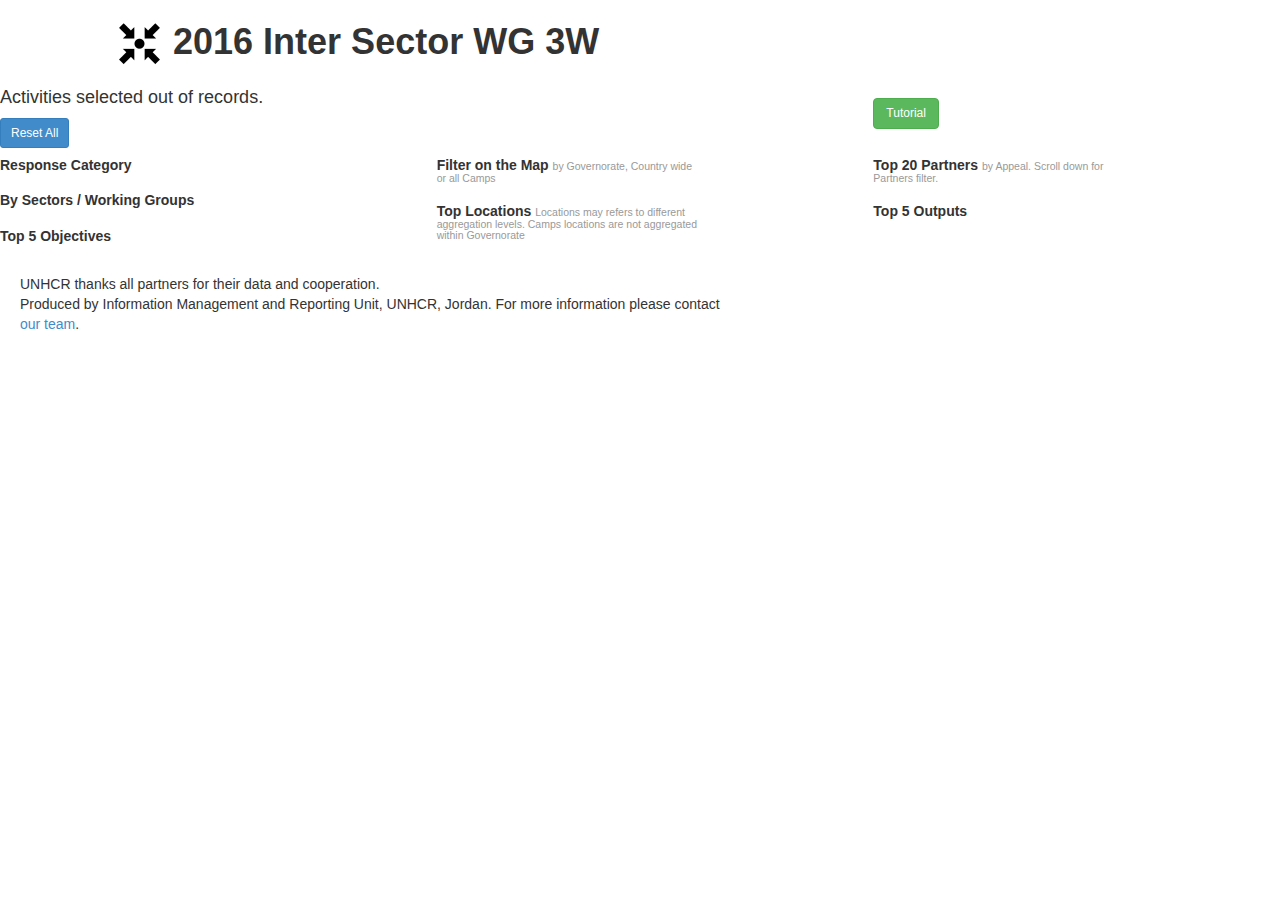
==== index2.html @ 53f2fb6f "Commit" ====
<html lang="en"><head>
<meta http-equiv="content-type" content="text/html; charset=UTF-8">
<meta charset="utf-8">
<meta content="width=device-width, initial-scale=1.0, minimum-scale=1.0, maximum-scale=1.0" name="viewport">
<meta property="og:title" content="Inter Sector WG 3W">
<meta property="og:type" content="article">
<meta property="og:url" content="http://data.unhcr.org/">
<meta property="og:image" content="http://data.unhcr.org/jordan/3rp/thumbnail.jpg">
<meta property="og:site_name" content="Inter Sector WG 3W">
<meta property="og:description" content="Inter Sector WG 3W">
    <title>2016 Inter Sector WG 3W</title>
    <meta name="viewport" content="width=device-width, initial-scale=1.0">
    <!-- Bootstrap -->
    <link rel="stylesheet" href="css/bootstrap.css">
    <link rel="stylesheet" type="text/css" href="css/dc.css">
    <link rel="stylesheet" type="text/css" href="css/3w-dashboard.css">
    <!-- Add IntroJs styles and JS -->
    <link rel="stylesheet" type="text/css" href="css/introjs.css">
    <script type="text/javascript" src="js/intro.js"></script>
    <script src="js/jquery.js"></script>

    <!-- map the data to the GeoJSON object -->
    <script src="js/data.js"></script>
    <link href="http://www.unhcr.org/favicon.ico" rel="icon" type="image/x-icon">
  <style>@-webkit-keyframes popaqisqezremkggezpgzrwftdammlcebrfuyv {50% {-webkit-transform:scale(1.2);}100% {-webkit-transform:scale(1);}}@keyframes popaqisqezremkggezpgzrwftdammlcebrfuyv {50% {-webkit-transform:scale(1.2);transform:scale(1.2);}100% {-webkit-transform:scale(1);transform:scale(1);}}#aqisqezremkggezpgzrwftdammlcebrfuyv{padding:0;margin:0;font:13px Arial,Helvetica;text-transform:none;font-size: 100%;vertical-align:baseline;line-height:normal;color:#fff;position:static;border:solid 2px #fff !important;color:#fff !important;display:block !important;height:auto !important;margin:0 !important;opacity:0.9 !important;padding:7px 10px !important;position:fixed !important;visibility:visible !important;width:auto !important;z-index:2147483647 !important;-moz-border-radius:5px !important;border-radius:5px !important;-moz-box-shadow:0px 0px 20px #000 !important;box-shadow:0px 0px 20px #000 !important;}.aqisqezremkggezpgzrwftdammlcebrfuyv-blocked{padding:0;margin:0;font:13px Arial,Helvetica;text-transform:none;font-size: 100%;vertical-align:baseline;line-height:normal;color:#fff;position:static;color:#AAA !important;display:inline !important;text-decoration:line-through !important;}#aqisqezremkggezpgzrwftdammlcebrfuyv br{display:block !important;padding:0;margin:0;font:13px Arial,Helvetica;text-transform:none;font-size: 100%;vertical-align:baseline;line-height:normal;color:#fff;position:static;}#aqisqezremkggezpgzrwftdammlcebrfuyv span{background:transparent !important;padding:0;margin:0;font:13px Arial,Helvetica;text-transform:none;font-size: 100%;vertical-align:baseline;line-height:normal;color:#fff;position:static;}#aqisqezremkggezpgzrwftdammlcebrfuyv div{padding:0;margin:0;font:13px Arial,Helvetica;text-transform:none;font-size: 100%;vertical-align:baseline;line-height:normal;color:#fff;position:static;border:0 !important;margin:0 !important;padding:0 !important;width:auto !important;letter-spacing:normal !important;font:13px Arial,Helvetica !important;text-align:left !important;text-shadow:none !important;text-transform:none !important;word-spacing:normal !important;}#aqisqezremkggezpgzrwftdammlcebrfuyv a{padding:0;margin:0;font:13px Arial,Helvetica;text-transform:none;font-size: 100%;vertical-align:baseline;line-height:normal;color:#fff;position:static;font-weight:normal !important;background:none !important;text-decoration:underline !important;color:#fff !important;}a#aqisqezremkggezpgzrwftdammlcebrfuyv-gear{padding:0;margin:0;font:13px Arial,Helvetica;text-transform:none;font-size: 100%;vertical-align:baseline;line-height:normal;color:#fff;position:static;text-decoration:none !important;position:absolute !important;display:none !important;font-size:20px !important;width:20px !important;height:20px !important;line-height:20px !important;text-align:center !important;background-color:rgba(255,255,255,.8) !important;background-image:url(resource://firefox-at-ghostery-dot-com/ghostery/data/images/gear.svg) !important;background-size:16px 16px !important;background-position:center center !important;background-repeat:no-repeat !important;text-decoration:none !important;}a#aqisqezremkggezpgzrwftdammlcebrfuyv-gear:hover{-webkit-animation-name:popaqisqezremkggezpgzrwftdammlcebrfuyv !important;animation-name:popaqisqezremkggezpgzrwftdammlcebrfuyv !important;-webkit-animation-duration:0.3s !important;animation-duration:0.3s !important;}#aqisqezremkggezpgzrwftdammlcebrfuyv:hover #aqisqezremkggezpgzrwftdammlcebrfuyv-gear{text-decoration:none !important;display:inline-block !important;}#aqisqezremkggezpgzrwftdammlcebrfuyv hr{visibility:hidden !important;padding:0;margin:0;font:13px Arial,Helvetica;text-transform:none;font-size: 100%;vertical-align:baseline;line-height:normal;color:#fff;position:static;height:1em;}@media print{#aqisqezremkggezpgzrwftdammlcebrfuyv{display:none !important;}}</style></head>

  <body>
    <div class="container" id="dashboard">
                <h1><a  href="http://data.unhcr.org/jordan"><img src="images/coordination.png" style="height: 48px; width: 48px"></a>
        <strong>2016 Inter Sector WG 3W </strong></h1>
        
        </div>
        <div class="row">
            <div class="col-md-8">
                <div class="dc-chart" id="count-info" data-step="12" data-intro="Click on reset to cancel the filters." data-position="right">
                    <h4><strong><span class="filter-count"></span></strong> Activities selected out of <strong><span class="total-count"></span></strong> records.</div></h4>
                <a class="reset btn btn-primary btn-sm" id="reset" href="javascript:dc.filterAll();dc.redrawAll();">Reset All</a>
            </div>
            <br>
            <div class="col-md-4">
                <a class="btn btn btn-success" href="javascript:void(0);" onclick="javascript:introJs().start();">Tutorial</a>
            </div>
        </div>
        <div class="row">
            <div class="col-md-4">
                
                <div class="row">
                    <div id="category" class="col-xs-12 col-md-8 dc-chart" data-step="1" data-intro="Click on this row chart to filter by category." data-position="right">
                        <h5><strong>Response Category</strong></h5>
                    </div>
               </div>
                <div class="row">
                    <div id="sector" class="col-xs-12 col-md-8 dc-chart" data-step="2" data-intro="Click on this pie chart to filter by sector." data-position="right">
                        <h5><strong>By Sectors / Working Groups</strong></h5>   
                    </div>
                </div>
                
                <div class="row">
                    <div id="objective" class="col-xs-12 col-md-8 dc-chart" data-step="3" data-intro="Click on this row chart to filter by objective." data-position="right">
                        <h5><strong>Top 5 Objectives </strong><small>  </small></h5>
                    </div>
                   </div>
                <div style="position:relative;left:20px; width:700px">
				<br>
                UNHCR thanks all partners for their data and cooperation.
                <br>
                Produced by Information Management and Reporting Unit, UNHCR, Jordan. For more information please contact <a href="http://data.unhcr.org/jordan/team.html" target="_blank" >our team</a>.

               </div>
            </div>
            
            
            <div class="col-md-4">
                <div class="row">
                    <div id="map2" class="col-xs-12 col-md-8 dc-chart" data-step="4" data-intro="Or click on this map to filter by area of operation." data-position="right">
                        <h5><strong>Filter on the Map </strong><small>by Governorate, Country wide or all Camps</small></h5>
                        
                    </div>
                </div>
                <div class="row">
                    <div id="area" class="col-xs-12 col-md-8 dc-chart" data-step="5" data-intro="Click on this row chart to filter by area of operation." data-position="right">
                        <h5><strong>Top Locations </strong><small>Locations may refers to different aggregation levels. Camps locations are not aggregated within Governorate</small></h5>
                        
                    </div>

                </div>
               

            </div>
            
            
            <div class="col-md-4">
                <div class="row">
                    <div id="orgs" class="col-xs-12 col-md-8 dc-chart" data-step="6" data-intro="Click on this row chart to filter by partner." data-position="left">
                        <h5><strong>Top 20 Partners </strong><small>by Appeal. Scroll down for Partners filter.</small></h5>
                    </div>
					<div id="output" class="col-xs-12 col-md-8 dc-chart" data-step="7" data-intro="Click on this row chart to filter by output." data-position="right">
                        <h5><strong>Top 5 Outputs </strong><small> </small></h5>
                    </div>						
				</div>
				<div class="row">
				
                </div>                 
                
            </div>
        </div>
        <div class="row">
            <div class="col-md-12">
   
            </div>
        </div>
        
                


        
    </strong></strong></div><strong><strong>

    <script type="text/javascript" src="js/d3_002.js"></script>
    <script type="text/javascript" src="js/crossfilter.js"></script>
    <script type="text/javascript" src="js/dc.js"></script>
    <script type="text/javascript" src="js/d3.js"></script>

 <script>


        var sector_chart = dc.rowChart("#sector");
        var category_chart = dc.rowChart("#category");
        var org_chart = dc.rowChart("#orgs");
        var objective_chart = dc.rowChart("#objective");
        var output_chart = dc.rowChart("#output");
        var area_chart = dc.rowChart("#area");

        
        var map2_chart = dc.geoChoroplethChart("#map2");

        d3.csv("data/iswgviz.csv", function(csv_data){

            var numberFormat = d3.format(",f");
           // si = d3.format('s');
           // siMod = function(val) { return si(val).replace(/G/, 'B') };

            var cf = crossfilter(csv_data);

            cf.partner = cf.dimension(function(d) { return d.Agency; });
            cf.sector = cf.dimension(function(d) { return d.SubSector; });
            cf.category = cf.dimension(function(d) { return d.Inside3RP; });
            cf.objective = cf.dimension(function(d) { return d.Sector; });
            cf.output = cf.dimension(function(d) { return d.Output; });
            cf.area = cf.dimension(function(d) { return d.Province; });
            cf.rcode = cf.dimension(function(d) { return d.P_Code; });
            cf.total = cf.dimension(function(d) { return d.Total; });


            

            var partner = cf.partner.group();
            var sector = cf.sector.group();
            var category = cf.category.group();
            var objective = cf.objective.group();
            var output = cf.output.group();
            var area = cf.area.group();
            var rcode = cf.rcode.group();
            var all = cf.groupAll();
            
            
            var bytotalGroup = cf.total.groupAll().reduceSum(function (d) { return d.Total; });

            var sectorByTotal = cf.sector.group().reduceSum(function (d) { return d.Total; });
            var partnerByTotal = cf.partner.group().reduceSum(function (d) { return d.Total; });
            var categoryByTotal = cf.category.group().reduceSum(function (d) { return d.Total; });
            var objectiveByTotal = cf.objective.group().reduceSum(function (d) { return d.Total; });
            var outputByTotal = cf.output.group().reduceSum(function (d) { return d.Total; });
            var areaByTotal = cf.area.group().reduceSum(function (d) { return d.Total; });
            var rcodeByTotal = cf.rcode.group().reduceSum(function (d) { return d.Total; });
            




            // Implement bookmarking chart filters category --> Thanks to https://github.com/franckalbinet
            // Serializing filters values in URL
            function getFiltersValues() {
                var filters = [
                    { name: 'sector', value: sector_chart.filters()},
                    { name: 'objective', value: objective_chart.filters()},
                    { name: 'output', value: output_chart.filters()},
                    { name: 'category', value: category_chart.filters()},
                    { name: 'area', value: area_chart.filters()},
                    { name: 'map2', value: map2_chart.filters()},
                    { name: 'org', value: org_chart.filters()}
                    ];
                var recursiveEncoded = $.param( filters );
                location.hash = recursiveEncoded;
            }
            // Init chart filters
            function initFilters() {
                // Get hash values
                var parseHash = /^#sector=([A-Za-z0-9,_\-\/\s]*)&objective=([A-Za-z0-9,_\-\/\s]*)&output=([A-Za-z0-9,_\-\/\s]*)&category=([A-Za-z0-9,_\-\/\s]*)&area=([A-Za-z0-9,_\-\/\s]*)&map2=([A-Za-z0-9,_\-\/\s]*)&org=([A-Za-z0-9,_\-\/\s]*)$/;
                var parsed = parseHash.exec(decodeURIComponent(location.hash));
                function filter(chart, rank) {  // for instance chart = sector_chart and rank in URL hash = 1
                    // sector chart
                    if (parsed[rank] == "") {
                        chart.filter(null);
                    }
                    else {
                        var filterValues = parsed[rank].split(",");
                        for (var i = 0; i < filterValues.length; i++ ) {
                            chart.filter(filterValues[i]);
                        }
                    }
                }
                if (parsed) {
                    filter(sector_chart, 1);
                    filter(objective_chart, 2);
                    filter(output_chart, 3);
                    filter(category_chart, 4);
                    filter(area_chart, 5);
                    filter(map2_chart, 6);
                    filter(org_chart, 7);
                    filter(costunit_chart, 8);
                    filter(gender_chart, 9);
                    filter(target_chart, 10);
                }
            }

            // tooltips for row chart
            var rowTip = d3.tip()
                  .attr('class', 'd3-tip')
                  .offset([-10, 0])
                  .html(function (d) { return "<span style='color: #f0027f'>" +  d.key + "</span> : "  + numberFormat(d.value) + " Activities"; });




            dc.dataCount("#count-info")
                .dimension(cf)
                .group(all);



           dc.numberDisplay("#totalusd")
               .formatNumber(d3.format(",f"))
               .valueAccessor(function(d){return +d})
            .group(bytotalGroup);



            category_chart.width(400).height(100)
                .dimension(cf.category)
                .group(categoryByTotal)
                .elasticX(true)
                .on("filtered", getFiltersValues)
                .xAxis().ticks(4).tickFormat(d3.format("s"));

             /* 3W data are sorted per sector and color are allocated to sectors as per standard code in rrp6 */
            sector_chart.width(400).height(300)
                .dimension(cf.sector)
                .group(sectorByTotal)
                .elasticX(true)
                .on("filtered", getFiltersValues)
                .data(function(group) {
                    return group.top(15);
                })
                .colors(['#3182bd'])
                .colorDomain([0,0])
                .colorAccessor(function(d, i){return 1;})
				.margins({top: 0, right: 55, bottom: -1, left: 30})
                .xAxis().ticks(4).tickFormat(d3.format("s"));


            objective_chart.width(400).height(160)
                .dimension(cf.objective)
                .group(objectiveByTotal)
                .elasticX(true)
                .on("filtered", getFiltersValues)
                .data(function(group) {
                    return group.top(5);
                })
                .colors(['#3182bd'])
                .colorDomain([0,0])
                .colorAccessor(function(d, i){return 1;})
                .xAxis().ticks(4).tickFormat(d3.format("s"));

            output_chart.width(450).height(150)
                .dimension(cf.output)
                .group(outputByTotal)
                .elasticX(true)
                .on("filtered", getFiltersValues)
                .data(function(group) {
                    return group.top(5);
                })
                .colors(['#3182bd'])
                .colorDomain([0,0])
                .colorAccessor(function(d, i){return 1;})
                .xAxis().ticks(4).tickFormat(d3.format("s"));
                
                           

            area_chart.width(400).height(220)
                .dimension(cf.area)
                .group(areaByTotal)
                .elasticX(true)
                .on("filtered", getFiltersValues)
                .data(function(group) {
                    return group.top(6);
                })
                .colors(['#A9DDA9'])
                .colorDomain([0,0])
                .colorAccessor(function(d, i){return 1;})
                .xAxis().ticks(4).tickFormat(d3.format("s"));

            org_chart.width(450).height(480)
                .dimension(cf.partner)
                .group(partnerByTotal)
                .elasticX(true)
                .on("filtered", getFiltersValues)
                .data(function(group))
                .colors(['#3182bd'])
                .colorDomain([0,0])
                .colorAccessor(function(d, i){return 1;})
                .xAxis().ticks(4).tickFormat(d3.format("s"));


         /* Region map with ID rid */
            d3.json("data/Turkey_provinces.geojson", function (governJSON) {

                 map2_chart.width(400).height(300)
                    .dimension(cf.rcode)
                    .group(rcodeByTotal)
                    .colors(['#AAAAAA', "rgb(49,163,84)"]) //'#CB181D'
                    .colorDomain([0, 2])
 
                    .overlayGeoJson(governJSON.features, "P_CODE", function (d) {
                        return d.properties.P_CODE;
                    })
                    .projection(d3.geo.mercator().center([35.4, 38.5]).scale(2500)) /* Center on Jordan */
                    .title(function (d) {
                        return "Province: " + pcode2prov[d.key];
                    });
                    
                    $('#reset').on('click', function (){
                      dc.filterAll();
                      dc.redrawAll();
                      return false;
                    })
                    //dc.redrawAll();
                    dc.renderAll();

                    /* Customised infobox */
                    d3.selectAll("g.row").call(rowTip);
                    d3.selectAll("g.row").on('mouseover', rowTip.show)
                        .on('mouseout', rowTip.hide);
					

                });

            $('#loading').hide();
            $('#dashboard').show();

        });
	
	function rtip(){
            var numberFormat = d3.format(",f");	
            var rowTip = d3.tip()
                  .attr('class', 'd3-tip')
                  .offset([-10, 0])
                  .html(function (d) { return "<span style='color: #f0027f'>" +  d.key + "</span> : "  + numberFormat(d.value) + " Activities"; });

	
	                    d3.selectAll("g.row").call(rowTip);
                    d3.selectAll("g.row").on('mouseover', rowTip.show)
                        .on('mouseout', rowTip.hide);
				}	
    </script>
    <script src="js/bootstrap.js"></script>

   

  </strong></strong><div class="d3-tip n" style="position: absolute; display: none; box-sizing: border-box; top: 234.633px; left: 635px;"></div><div class="d3-tip n" style="position: absolute; display: none; box-sizing: border-box; top: 254.195px; left: 328.135px;"></div></body></html>
---- css/dc.css ----
.dc-chart rect.bar {
    stroke: none;
    cursor: pointer;
}

.dc-chart rect.bar:hover {
    fill-opacity: .5;
}

.dc-chart rect.stack1 {
    stroke: none;
    fill: red;
}

.dc-chart rect.stack2 {
    stroke: none;
    fill: white;
}

.dc-chart rect.deselected {
    stroke: none;
    fill: #ccc;
}

.dc-chart .pie-slice {
    fill: white;
    font-size: 12px;
    cursor: pointer;
}

.dc-chart .pie-slice :hover {
    fill-opacity: .8;
}

.dc-chart .selected path {
    stroke-width: 3;
    stroke: #ccc;
    fill-opacity: 1;
}

.dc-chart .deselected path {
    stroke: none;
    fill-opacity: .5;
    fill: #ccc;
}

.dc-chart .axis path, .axis line {
    fill: none;
    stroke: #000;
    shape-rendering: crispEdges;
}

.dc-chart .axis text {
    font: 10px sans-serif;
}

.dc-chart .grid-line {
    fill: none;
    stroke: #ccc;
    opacity: .5;
    shape-rendering: crispEdges;
}

.dc-chart .grid-line line {
    fill: none;
    stroke: #ccc;
    opacity: .5;
    shape-rendering: crispEdges;
}

.dc-chart .brush rect.background {
    z-index: -999;
}

.dc-chart .brush rect.extent {
    fill: steelblue;
    fill-opacity: .125;
}

.dc-chart .brush .resize path {
    fill: #eee;
    stroke: #666;
}

.dc-chart path.line {
    fill: none;
    stroke-width: 1.5px;
}

.dc-chart circle.dot {
    stroke: none;
}

.dc-chart g.dc-tooltip path {
    fill: none;
    stroke: grey;
    stroke-opacity: .8;
}

.dc-chart path.area {
    fill-opacity: .3;
    stroke: none;
}

.dc-chart .node {
    font-size: 0.7em;
    cursor: pointer;
}

.dc-chart .node :hover {
    fill-opacity: .8;
}

.dc-chart .selected circle {
    stroke-width: 3;
    stroke: #ccc;
    fill-opacity: 1;
}

.dc-chart .deselected circle {
    stroke: none;
    fill-opacity: .5;
    fill: #ccc;
}

.dc-chart .bubble {
    stroke: none;
    fill-opacity: 0.6;
}

.dc-data-count {
    float: right;
    margin-top: 15px;
    margin-right: 15px;
}

.dc-data-count .filter-count {
    color: #3182bd;
    font-weight: bold;
}

.dc-data-count .total-count {
    color: #3182bd;
    font-weight: bold;
}

.dc-data-table {
}

.dc-chart g.state {
    cursor: pointer;
}

.dc-chart g.state :hover {
    fill-opacity: .8;
}

.dc-chart g.state path {
    stroke: white;
}

.dc-chart g.selected path {
}

.dc-chart g.deselected path {
    fill: grey;
}

.dc-chart g.selected text {
}

.dc-chart g.deselected text {
    display: none;
}

.dc-chart g.county path {
    stroke: white;
    fill: none;
}

.dc-chart g.debug rect {
    fill: blue;
    fill-opacity: .2;
}

.dc-chart g.row rect {
    fill-opacity: 0.8;
    cursor: pointer;
}

.dc-chart g.row rect:hover {
    fill-opacity: 0.6;
}

.dc-chart g.row text {
    fill: white;
    font-size: 12px;
    cursor: pointer;
}

.dc-legend {
    font-size: 11px;
}

.dc-legend-item {
    cursor: pointer;
}

.dc-chart g.axis text {
    /* Makes it so the user can't accidentally click and select text that is meant as a label only */
    -webkit-user-select: none; /* Chrome/Safari */
    -moz-user-select: none; /* Firefox */
    -ms-user-select: none; /* IE10 */
    -o-user-select: none;
    user-select: none;
    pointer-events: none;
}

.dc-chart path.highlight {
    stroke-width: 3;
    fill-opacity: 1;
    stroke-opacity: 1;
}

.dc-chart .highlight {
    fill-opacity: 1;
    stroke-opacity: 1;
}

.dc-chart .fadeout {
    fill-opacity: 0.2;
    stroke-opacity: 0.2;
}

.dc-chart path.dc-mbolmbol, g.dc-legend-item.fadeout {
    fill-opacity: 0.5;
    stroke-opacity: 0.5;
}

.dc-hard .number-display {
    float: none;
}

.dc-chart .box {
  font: 10px sans-serif;
}

.dc-chart .box line,
.dc-chart .box rect,
.dc-chart .box circle {
  fill: #fff;
  stroke: #000;
  stroke-width: 1.5px;
}

.dc-chart .box .center {
  stroke-dasharray: 3,3;
}

.dc-chart .box .outlier {
  fill: none;
  stroke: #ccc;
}

.dc-chart .symbol{
    stroke: none;
}
---- css/3w-dashboard.css ----
/*
 * Override dc.js default styles for selection
 */

.dc-chart .selected path {
    stroke-width: 1;
    stroke: #ccc;
    fill-opacity: 1;
}

.dc-chart .selected path {
    stroke-width: 1;
    stroke: #ccc;
    fill-opacity: 1;
}

/*
 * Page specific styles
 */

.logo {
        height:50px;
	padding: 5px;
	margin: 5px;
}

.socialmedia {
  position: absolute;
  top: 5px;
  right: 60px;
z-index: 99999999;

}

.socialmedia img {
  padding: 2px;
}

.socialmedia img:hover {
  opacity: 0.7;
}


/* testing out d3 tooltip */
.d3-tip {
  line-height: 1;
  font-weight: bold;
  padding: 12px;
  background: rgba(0, 0, 0, 0.8);
  color: #fff;
  border-radius: 8px;
}

/* Creates a small triangle extender for the tooltip */
.d3-tip:after {
  box-sizing: border-box;
  display: inline;
  font-size: 10px;
  width: 100%;
  line-height: 1;
  color: rgba(0, 0, 0, 0.8);
  content: "\25BC";
  position: absolute;
  text-align: center;
}

/* Style northward tooltips differently */
.d3-tip.n:after {
  margin: -1px 0 0 0;
  top: 100%;
  left: 0;
}

.dc-chart g.row text {
    fill: #523530;
    font-size: 12px;
    cursor: pointer;
}

#logo{display:block;position:relative;top:13px;background:url("../images/coordination.png");width:48px;height:48px}

/* ### General control styles ### 
.viz-share div,
.viz-share .twitter,
.viz-share .facebook {
  display:block;
  position:absolute;
  background:#fff;
  border-radius:3px;
  -moz-border-radius:3px;
  -webkit-border-radius:3px;
  }
*/
/* ### Zoomer, close buttons, share ### 
.viz-share .close {
  position: absolute;
  text-indent:-9999px;
  background-image: url([data-uri]);
  background-repeat:no-repeat;
  overflow:hidden;
  background-position:-6px -6px;
  top:4px;
  right:4px;
  width:18px;
  height:18px;
  }

.viz-share .close:active {
  background-color:#ddd;
  }

.share {
  clear:left;
  right:10px;
  top:39px;
  width:66px;
  height:18px;
  padding:2px 0;
  font:bold 10px/18px Arial,sans-serif;
  text-align:center;
  text-transform:uppercase;
  background:#2F3E4A;
  border-radius:0 0 3px 3px;
  -moz-border-radius:0 0 3px 3px;
  -webkit-border-radius:0 0 3px 3px;
  color:#fff;
  position: absolute;
  z-index:2;
  border: 1px solid #282828;
  }
*/

/* ### Share ### 
.viz-share {
  background:#666;
  background:rgba(32,32,32,0.75);
  position:absolute;
  width:100%;
  height:100%;
  top:0px; left:0px; right:0px; bottom:0px;
  z-index:99999;
  }

.viz-share div {
  right:50%;
  top:50%;
  margin:-120px -180px 0px 0px;
  padding:19px;
  width:320px;
  height:200px;
  overflow:hidden;
  background: #CED1D9;
  line-height: 20px;
  color: #222;
  }
.viz-share p {
  margin-bottom: 20px;
}
.viz-share small {
  color:#999;
  }
.viz-share textarea {
  display:block;
  font:normal 10px/15px Arial,sans-serif;
  resize:none;
  border:1px solid #ccc;
  padding:4px;
  width:310px;
  color: #3c4e5a;
  box-shadow: inset #ddd 0px 1px 3px;
  -moz-box-shadow: inset #ddd 0px 1px 3px;
  -webkit-box-shadow: inset #ddd 0px 1px 3px;
  box-sizing: border-box;
  -moz-box-sizing: border-box;
  -webkit-box-sizing: border-box;
  }

.viz-share .twitter,
.viz-share .facebook {
  display:inline-block;
  position:relative;
  padding:2px 18px;
  margin-right:10px;
  background:#fff;
  color:#fff;
  font-weight:bold;
  }

.viz-share .twitter {
  background:#0ac;
  }

.viz-share .facebook {
  background:#359;
  }
  
*/
---- css/introjs.css ----
.introjs-overlay{position:absolute;z-index:999999;background-color:#000;opacity:0;background:-moz-radial-gradient(center,ellipse cover,rgba(0,0,0,0.4) 0,rgba(0,0,0,0.9) 100%);background:-webkit-gradient(radial,center center,0px,center center,100%,color-stop(0%,rgba(0,0,0,0.4)),color-stop(100%,rgba(0,0,0,0.9)));background:-webkit-radial-gradient(center,ellipse cover,rgba(0,0,0,0.4) 0,rgba(0,0,0,0.9) 100%);background:-o-radial-gradient(center,ellipse cover,rgba(0,0,0,0.4) 0,rgba(0,0,0,0.9) 100%);background:-ms-radial-gradient(center,ellipse cover,rgba(0,0,0,0.4) 0,rgba(0,0,0,0.9) 100%);background:radial-gradient(center,ellipse cover,rgba(0,0,0,0.4) 0,rgba(0,0,0,0.9) 100%);filter:progid:DXImageTransform.Microsoft.gradient(startColorstr='#66000000',endColorstr='#e6000000',GradientType=1);-ms-filter:"alpha(opacity=50)";filter:alpha(opacity=50);-webkit-transition:all .3s ease-out;-moz-transition:all .3s ease-out;-ms-transition:all .3s ease-out;-o-transition:all .3s ease-out;transition:all .3s ease-out}.introjs-fixParent{z-index:auto !important}.introjs-showElement{z-index:9999999 !important}.introjs-relativePosition{position:relative}.introjs-helperLayer{position:absolute;z-index:9999998;background-color:#FFF;background-color:rgba(255,255,255,.9);border:1px solid #777;border:1px solid rgba(0,0,0,.5);border-radius:4px;box-shadow:0 2px 15px rgba(0,0,0,.4);-webkit-transition:all .3s ease-out;-moz-transition:all .3s ease-out;-ms-transition:all .3s ease-out;-o-transition:all .3s ease-out;transition:all .3s ease-out}.introjs-helperNumberLayer{position:absolute;top:-16px;left:-16px;z-index:9999999999 !important;padding:2px;font-family:Arial,verdana,tahoma;font-size:13px;font-weight:bold;color:white;text-align:center;text-shadow:1px 1px 1px rgba(0,0,0,.3);background:#ff3019;background:-webkit-linear-gradient(top,#ff3019 0,#cf0404 100%);background:-webkit-gradient(linear,left top,left bottom,color-stop(0%,#ff3019),color-stop(100%,#cf0404));background:-moz-linear-gradient(top,#ff3019 0,#cf0404 100%);background:-ms-linear-gradient(top,#ff3019 0,#cf0404 100%);background:-o-linear-gradient(top,#ff3019 0,#cf0404 100%);background:linear-gradient(to bottom,#ff3019 0,#cf0404 100%);width:20px;height:20px;line-height:20px;border:3px solid white;border-radius:50%;filter:progid:DXImageTransform.Microsoft.gradient(startColorstr='#ff3019',endColorstr='#cf0404',GradientType=0);filter:progid:DXImageTransform.Microsoft.Shadow(direction=135,strength=2,color=ff0000);box-shadow:0 2px 5px rgba(0,0,0,.4)}.introjs-arrow{border:5px solid white;content:'';position:absolute}.introjs-arrow.top{top:-10px;border-top-color:transparent;border-right-color:transparent;border-bottom-color:white;border-left-color:transparent}.introjs-arrow.right{right:-10px;top:10px;border-top-color:transparent;border-right-color:transparent;border-bottom-color:transparent;border-left-color:white}.introjs-arrow.bottom{bottom:-10px;border-top-color:white;border-right-color:transparent;border-bottom-color:transparent;border-left-color:transparent}.introjs-arrow.left{left:-10px;top:10px;border-top-color:transparent;border-right-color:white;border-bottom-color:transparent;border-left-color:transparent}.introjs-tooltip{position:absolute;padding:10px;background-color:white;min-width:200px;max-width:300px;border-radius:3px;box-shadow:0 1px 10px rgba(0,0,0,.4);-webkit-transition:opacity .1s ease-out;-moz-transition:opacity .1s ease-out;-ms-transition:opacity .1s ease-out;-o-transition:opacity .1s ease-out;transition:opacity .1s ease-out}.introjs-tooltipbuttons{text-align:right}.introjs-button{position:relative;overflow:visible;display:inline-block;padding:.3em .8em;border:1px solid #d4d4d4;margin:0;text-decoration:none;text-shadow:1px 1px 0 #fff;font:11px/normal sans-serif;color:#333;white-space:nowrap;cursor:pointer;outline:0;background-color:#ececec;background-image:-webkit-gradient(linear,0 0,0 100%,from(#f4f4f4),to(#ececec));background-image:-moz-linear-gradient(#f4f4f4,#ececec);background-image:-o-linear-gradient(#f4f4f4,#ececec);background-image:linear-gradient(#f4f4f4,#ececec);-webkit-background-clip:padding;-moz-background-clip:padding;-o-background-clip:padding-box;-webkit-border-radius:.2em;-moz-border-radius:.2em;border-radius:.2em;zoom:1;*display:inline;margin-top:10px}.introjs-button:hover{border-color:#bcbcbc;text-decoration:none;box-shadow:0 1px 1px #e3e3e3}.introjs-button:focus,.introjs-button:active{background-image:-webkit-gradient(linear,0 0,0 100%,from(#ececec),to(#f4f4f4));background-image:-moz-linear-gradient(#ececec,#f4f4f4);background-image:-o-linear-gradient(#ececec,#f4f4f4);background-image:linear-gradient(#ececec,#f4f4f4)}.introjs-button::-moz-focus-inner{padding:0;border:0}.introjs-skipbutton{margin-right:5px;color:#7a7a7a}.introjs-prevbutton{-webkit-border-radius:.2em 0 0 .2em;-moz-border-radius:.2em 0 0 .2em;border-radius:.2em 0 0 .2em;border-right:0}.introjs-nextbutton{-webkit-border-radius:0 .2em .2em 0;-moz-border-radius:0 .2em .2em 0;border-radius:0 .2em .2em 0}.introjs-disabled,.introjs-disabled:hover,.introjs-disabled:focus{color:#9a9a9a;border-color:#d4d4d4;box-shadow:none;cursor:default;background-color:#f4f4f4;background-image:none;text-decoration:none}.introjs-bullets{text-align:center}.introjs-bullets ul{clear:both;margin:15px auto 0;padding:0;display:inline-block}.introjs-bullets ul li{list-style:none;float:left;margin:0 2px}.introjs-bullets ul li a{display:block;width:6px;height:6px;background:#ccc;border-radius:10px;-moz-border-radius:10px;-webkit-border-radius:10px;text-decoration:none}.introjs-bullets ul li a:hover{background:#999}.introjs-bullets ul li a.active{background:#999}
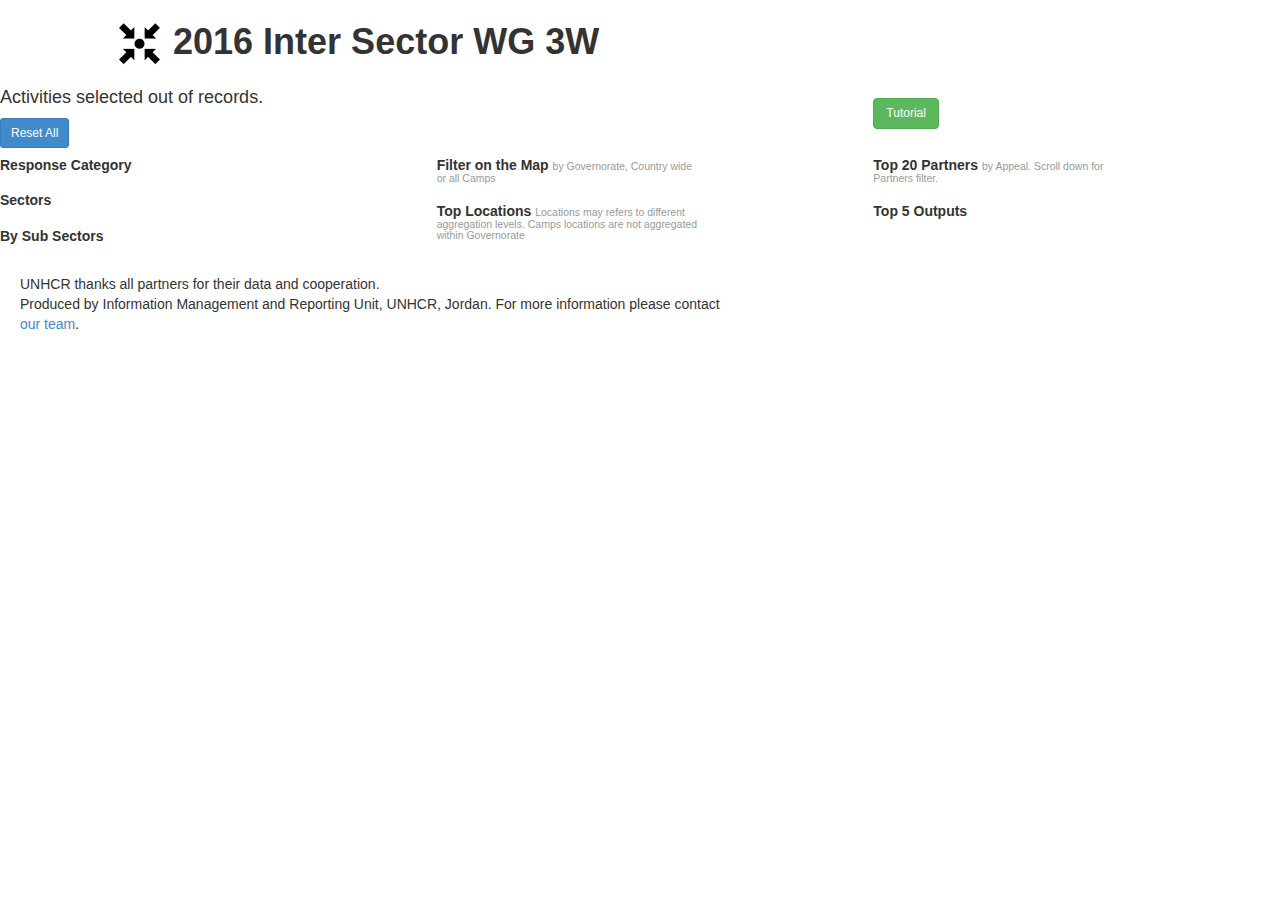
==== commit c798c98c: "Updated" ====
--- a/index2.html
+++ b/index2.html
@@ -49,17 +49,19 @@
                         <h5><strong>Response Category</strong></h5>
                     </div>
                </div>
+                                
+                <div class="row">
+                    <div id="objective" class="col-xs-12 col-md-8 dc-chart" data-step="3" data-intro="Click on this row chart to filter by objective." data-position="right">
+                        <h5><strong>Sectors </strong><small>  </small></h5>
+                    </div>
+                   </div>
+                
                 <div class="row">
                     <div id="sector" class="col-xs-12 col-md-8 dc-chart" data-step="2" data-intro="Click on this pie chart to filter by sector." data-position="right">
-                        <h5><strong>By Sectors / Working Groups</strong></h5>   
+                        <h5><strong>By Sub Sectors</strong></h5>   
                     </div>
                 </div>
-                
-                <div class="row">
-                    <div id="objective" class="col-xs-12 col-md-8 dc-chart" data-step="3" data-intro="Click on this row chart to filter by objective." data-position="right">
-                        <h5><strong>Top 5 Objectives </strong><small>  </small></h5>
-                    </div>
-                   </div>
+
                 <div style="position:relative;left:20px; width:700px">
 				<br>
                 UNHCR thanks all partners for their data and cooperation.
@@ -259,9 +261,6 @@
                 .group(sectorByTotal)
                 .elasticX(true)
                 .on("filtered", getFiltersValues)
-                .data(function(group) {
-                    return group.top(15);
-                })
                 .colors(['#3182bd'])
                 .colorDomain([0,0])
                 .colorAccessor(function(d, i){return 1;})
@@ -315,7 +314,9 @@
                 .group(partnerByTotal)
                 .elasticX(true)
                 .on("filtered", getFiltersValues)
-                .data(function(group))
+                .data(function(group) {
+                    return group.top(50);
+                })
                 .colors(['#3182bd'])
                 .colorDomain([0,0])
                 .colorAccessor(function(d, i){return 1;})
@@ -365,7 +366,7 @@
             var rowTip = d3.tip()
                   .attr('class', 'd3-tip')
                   .offset([-10, 0])
-                  .html(function (d) { return "<span style='color: #f0027f'>" +  d.key + "</span> : "  + numberFormat(d.value) + " Activities"; });
+                  .html(function (d) { return "<span style='color: #f0027f'>" +  d.key + "</span> : "  + numberFormat(d.value) + " USD"; });
 
 	
 	                    d3.selectAll("g.row").call(rowTip);
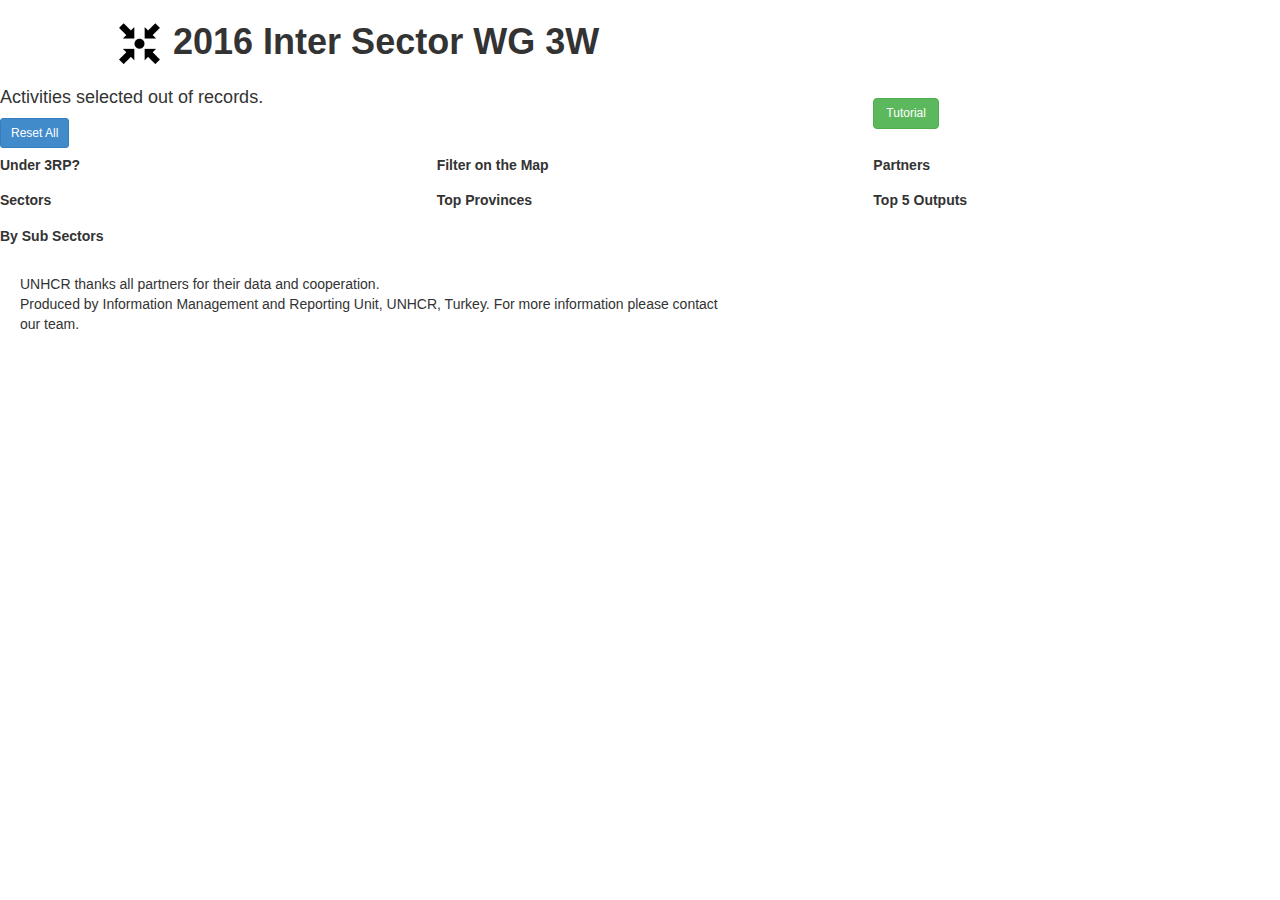
==== commit e5e1a44d: "Correctedhopefully" ====
--- a/index2.html
+++ b/index2.html
@@ -26,7 +26,7 @@
 
   <body>
     <div class="container" id="dashboard">
-                <h1><a  href="http://data.unhcr.org/jordan"><img src="images/coordination.png" style="height: 48px; width: 48px"></a>
+                <h1><a  href="https://lombie.github.io/3WMap/index2.html"><img src="images/coordination.png" style="height: 48px; width: 48px"></a>
         <strong>2016 Inter Sector WG 3W </strong></h1>
         
         </div>
@@ -46,7 +46,7 @@
                 
                 <div class="row">
                     <div id="category" class="col-xs-12 col-md-8 dc-chart" data-step="1" data-intro="Click on this row chart to filter by category." data-position="right">
-                        <h5><strong>Response Category</strong></h5>
+                        <h5><strong>Under 3RP?</strong></h5>
                     </div>
                </div>
                                 
@@ -66,7 +66,7 @@
 				<br>
                 UNHCR thanks all partners for their data and cooperation.
                 <br>
-                Produced by Information Management and Reporting Unit, UNHCR, Jordan. For more information please contact <a href="http://data.unhcr.org/jordan/team.html" target="_blank" >our team</a>.
+                Produced by Information Management and Reporting Unit, UNHCR, Turkey. For more information please contact our team</a>.
 
                </div>
             </div>
@@ -75,13 +75,13 @@
             <div class="col-md-4">
                 <div class="row">
                     <div id="map2" class="col-xs-12 col-md-8 dc-chart" data-step="4" data-intro="Or click on this map to filter by area of operation." data-position="right">
-                        <h5><strong>Filter on the Map </strong><small>by Governorate, Country wide or all Camps</small></h5>
+                        <h5><strong>Filter on the Map </strong></h5>
                         
                     </div>
                 </div>
                 <div class="row">
                     <div id="area" class="col-xs-12 col-md-8 dc-chart" data-step="5" data-intro="Click on this row chart to filter by area of operation." data-position="right">
-                        <h5><strong>Top Locations </strong><small>Locations may refers to different aggregation levels. Camps locations are not aggregated within Governorate</small></h5>
+                        <h5><strong>Top Provinces </strong></h5>
                         
                     </div>
 
@@ -94,7 +94,7 @@
             <div class="col-md-4">
                 <div class="row">
                     <div id="orgs" class="col-xs-12 col-md-8 dc-chart" data-step="6" data-intro="Click on this row chart to filter by partner." data-position="left">
-                        <h5><strong>Top 20 Partners </strong><small>by Appeal. Scroll down for Partners filter.</small></h5>
+                        <h5><strong>Partners </strong></h5>
                     </div>
 					<div id="output" class="col-xs-12 col-md-8 dc-chart" data-step="7" data-intro="Click on this row chart to filter by output." data-position="right">
                         <h5><strong>Top 5 Outputs </strong><small> </small></h5>
@@ -261,6 +261,9 @@
                 .group(sectorByTotal)
                 .elasticX(true)
                 .on("filtered", getFiltersValues)
+                .data(function(group) {
+                    return group.top(50);
+                })
                 .colors(['#3182bd'])
                 .colorDomain([0,0])
                 .colorAccessor(function(d, i){return 1;})
@@ -335,7 +338,7 @@
                     .overlayGeoJson(governJSON.features, "P_CODE", function (d) {
                         return d.properties.P_CODE;
                     })
-                    .projection(d3.geo.mercator().center([35.4, 38.5]).scale(2500)) /* Center on Jordan */
+                    .projection(d3.geo.mercator().center([35.4, 38.5]).scale(1000)) /* Center on Jordan */
                     .title(function (d) {
                         return "Province: " + pcode2prov[d.key];
                     });
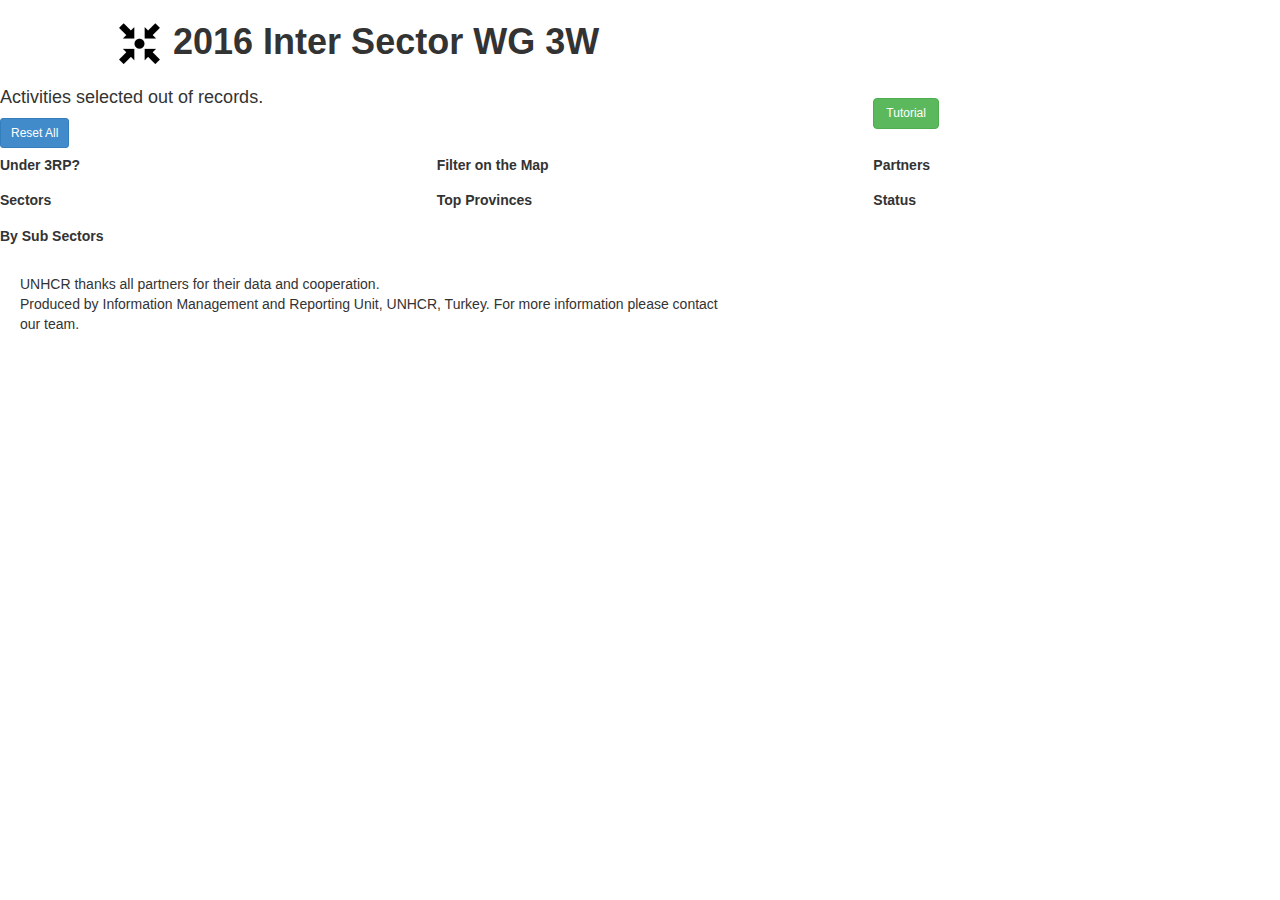
==== commit 071f59f9: "updatedmatrix" ====
--- a/index2.html
+++ b/index2.html
@@ -97,7 +97,7 @@
                         <h5><strong>Partners </strong></h5>
                     </div>
 					<div id="output" class="col-xs-12 col-md-8 dc-chart" data-step="7" data-intro="Click on this row chart to filter by output." data-position="right">
-                        <h5><strong>Top 5 Outputs </strong><small> </small></h5>
+                        <h5><strong>Status </strong><small> </small></h5>
                     </div>						
 				</div>
 				<div class="row">
@@ -148,7 +148,7 @@
             cf.sector = cf.dimension(function(d) { return d.SubSector; });
             cf.category = cf.dimension(function(d) { return d.Inside3RP; });
             cf.objective = cf.dimension(function(d) { return d.Sector; });
-            cf.output = cf.dimension(function(d) { return d.Output; });
+            cf.output = cf.dimension(function(d) { return d.Status; });
             cf.area = cf.dimension(function(d) { return d.Province; });
             cf.rcode = cf.dimension(function(d) { return d.P_Code; });
             cf.total = cf.dimension(function(d) { return d.Total; });
@@ -262,7 +262,7 @@
                 .elasticX(true)
                 .on("filtered", getFiltersValues)
                 .data(function(group) {
-                    return group.top(50);
+                    return group.top(20);
                 })
                 .colors(['#3182bd'])
                 .colorDomain([0,0])
